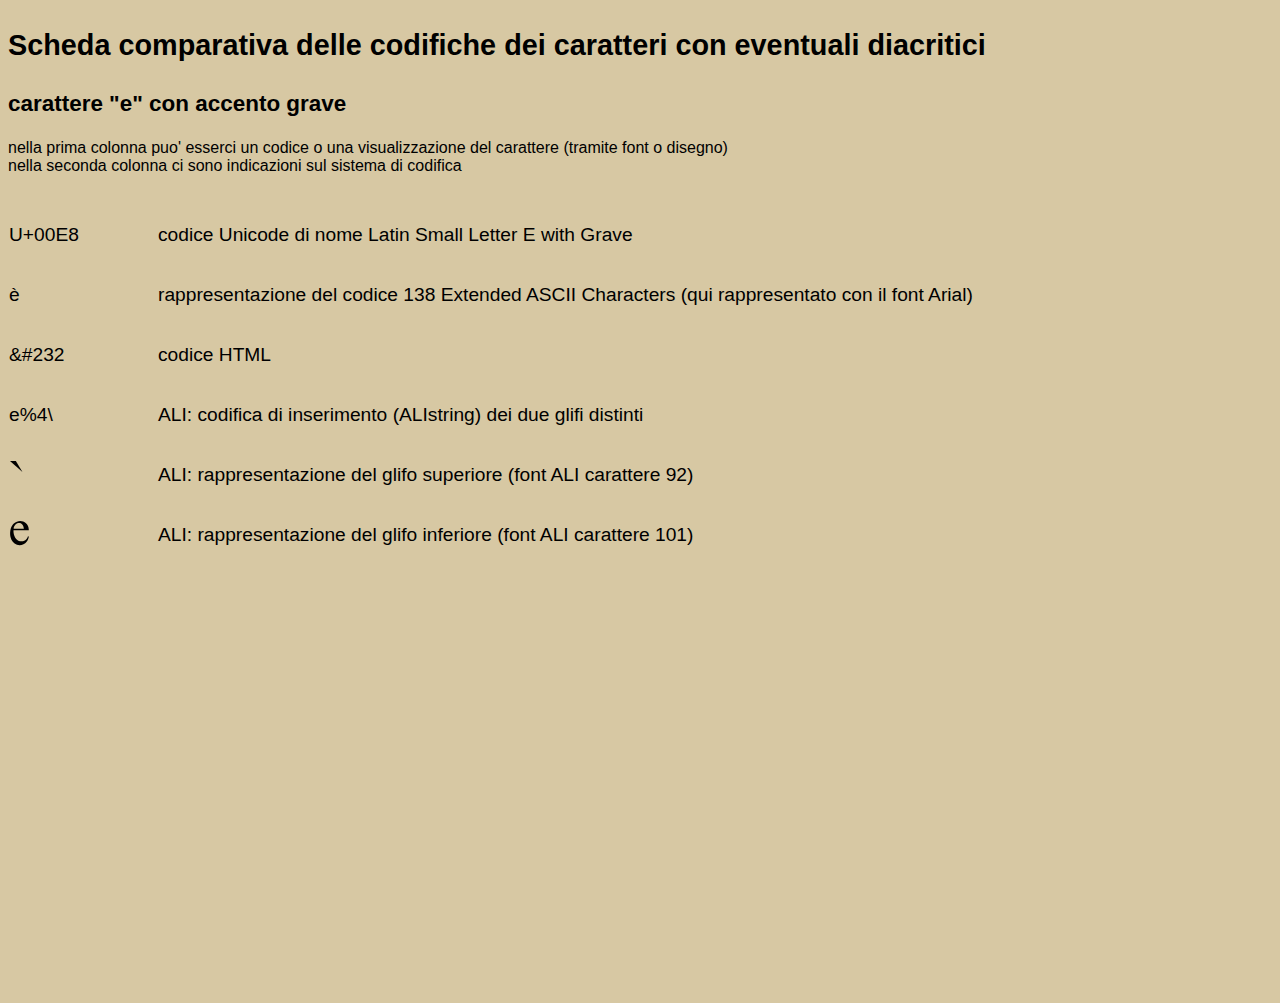
==== 0001_scheda_comparativa.html @ c148b569 "vers. 2" ====
<!DOCTYPE HTML>
<html>

<head>
  <style>
    body {
      background-color: #D7C8A3;
    }
  </style>
</head>

<body>

  <svg id="svgPagina" width="1200" height="800">
    <style>
      .s1 {
        font-family: Arial;
        font-size: 1.2em;
      }
    </style>
    <style>
      .s2 {
        font-family: Arial;
        font-size: 1.0em;
      }
    </style>
  </svg>

  <h2>
    <p class="s1">Scheda comparativa delle codifiche dei caratteri con eventuali diacritici</p>
  </h2>
  <h3>
    <p class="s1">carattere "e" con accento grave</p>
  </h3>

    <p class="s2">nella prima colonna puo' esserci un codice o una visualizzazione del carattere (tramite font o
      disegno) <br>
      nella seconda colonna ci sono indicazioni sul sistema di codifica </p>  </h4>


  <script type="text/javascript">
    // emulazione dei dati letti da un file JSON 
    var pagina = {
      "INFORMAZIONI": "",
      "RIGHE": [
        [{ "puAs": "nEZF4", "tipo": "tex" }, "U+00E8", "codice Unicode di nome Latin Small Letter E with Grave"],
        [{ "puAs": "3ttg4", "tipo": "tex" }, "è", "rappresentazione del codice 138 Extended ASCII Characters (qui rappresentato con il font Arial)"],
        [{ "puAs": "ddZ2s", "tipo": "tex" }, "&#232", "codice HTML"],
        [{ "puAs": "e5y75", "tipo": "tex" }, "e%4\\", "ALI: codifica di inserimento (ALIstring) dei due glifi distinti"],
        [{ "puAs": "r3dr2", "tipo": "coo", "x": 1, "y": -20, "scaleX": 0.75, "scaleY": 0.75 }, "M 0.00330109,-0.0021099 16.604002,14.640696 7.7916458,0.00181082 z", "ALI: rappresentazione del glifo superiore (font ALI carattere 92)"],
        [{ "puAs": "r3dr2", "tipo": "coo", "x": 1, "y": -20, "scaleX": 0.75, "scaleY": 0.75 },
        "M 9.2559264,31.691416 c -4.667333,-1.73501 -7.244902,-4.79526 -8.60462197,-10.21597 -0.7865,-3.13548 -0.605553,-8.41943 0.39053197,-11.40417 0.933176,-2.7962396 2.292974,-4.9916296 " +
        "4.077146,-6.5825396 4.841482,-4.31707004 11.6292286,-4.46896004 16.1966636,-0.36244 2.213626,1.99024 3.712665,5.24084 3.712665,8.0507496 v 1.29935 H 14.841852 4.6553934 v 1.67747 c " +
        "0,1.98878 0.765843,5.17237 1.674844,6.96226 0.358125,0.70518 0.817345,1.73465 1.910056,2.9256 1.092711,1.19095 1.7692426,1.83125 3.6423706,2.53591 1.873128,0.70467 5.142652,0.80388  " +
        "7.131061,-0.16896 1.776522,-0.86917 3.457176,-2.63563 4.337895,-4.55938 0.689446,-1.50595 0.775912,-1.57865 1.404652,-1.18103 0.332261,0.21013 0.340254,0.43283 0.05446,1.51731  " +
        "-0.444481,1.68661 -1.635765,4.1795 -2.663801,5.57429 -2.812106,3.81535 -8.520347,5.55627 -12.8910006,3.93155 z M 18.259634,8.9706664 c -0.332343,-2.679 -1.935014,-5.06339 -3.97679,-5.9165 " +
        "-1.050736,-0.43902 -3.017372,-0.47334 -4.4429466,-0.0775 -2.156347,0.59871 -4.91992,4.3799 -4.91992,6.73156 v 0.6515296 h 6.7559876 6.755989 z", "ALI: rappresentazione del glifo inferiore (font ALI carattere 101)"]
      ]
    };

    var svg = document.getElementById('svgPagina');
    var am = 'http://www.w3.org/2000/svg';
    var rigY = -10;
    var stepY = 60;
    const rigX = [1, 150];
    for (let k = 0; k < pagina.RIGHE.length; k++) {
      let r = pagina.RIGHE[k];
      rigY += stepY;
      if (r[0].tipo == "tex") {
        wriTex(r, 1, 0);
        wriTex(r, 2, 1);
      }
      if (r[0].tipo == "coo") {
        let pathElem = document.createElementNS(am, 'path');
        let gElem = document.createElementNS(am, 'g');
        let d = r[1];
        let fill = 0;
        pathElem.setAttribute('fill', fill);
        pathElem.setAttribute("transform", "scale(" + r[0].scaleX + "," + r[0].scaleY + ")");
        pathElem.setAttribute('d', d);
        gElem.appendChild(pathElem);
        let x = rigX[0] + r[0].x;
        let y = rigY + r[0].y;
        gElem.setAttribute("transform", "translate(" + x + "," + y + ")");
        svg.appendChild(gElem);
        wriTex(r, 2, 1);

      }
    };

    document.body.appendChild(svg);

    function wriTex(r, a, b) {
      let textElem = document.createElementNS(am, 'text');
      textElem.textContent = r[a];
      textElem.setAttribute('x', rigX[b]);
      textElem.setAttribute('y', rigY);
      textElem.setAttribute('class', 's1');
      svg.appendChild(textElem);
    }

  </script>
</body>

</html>
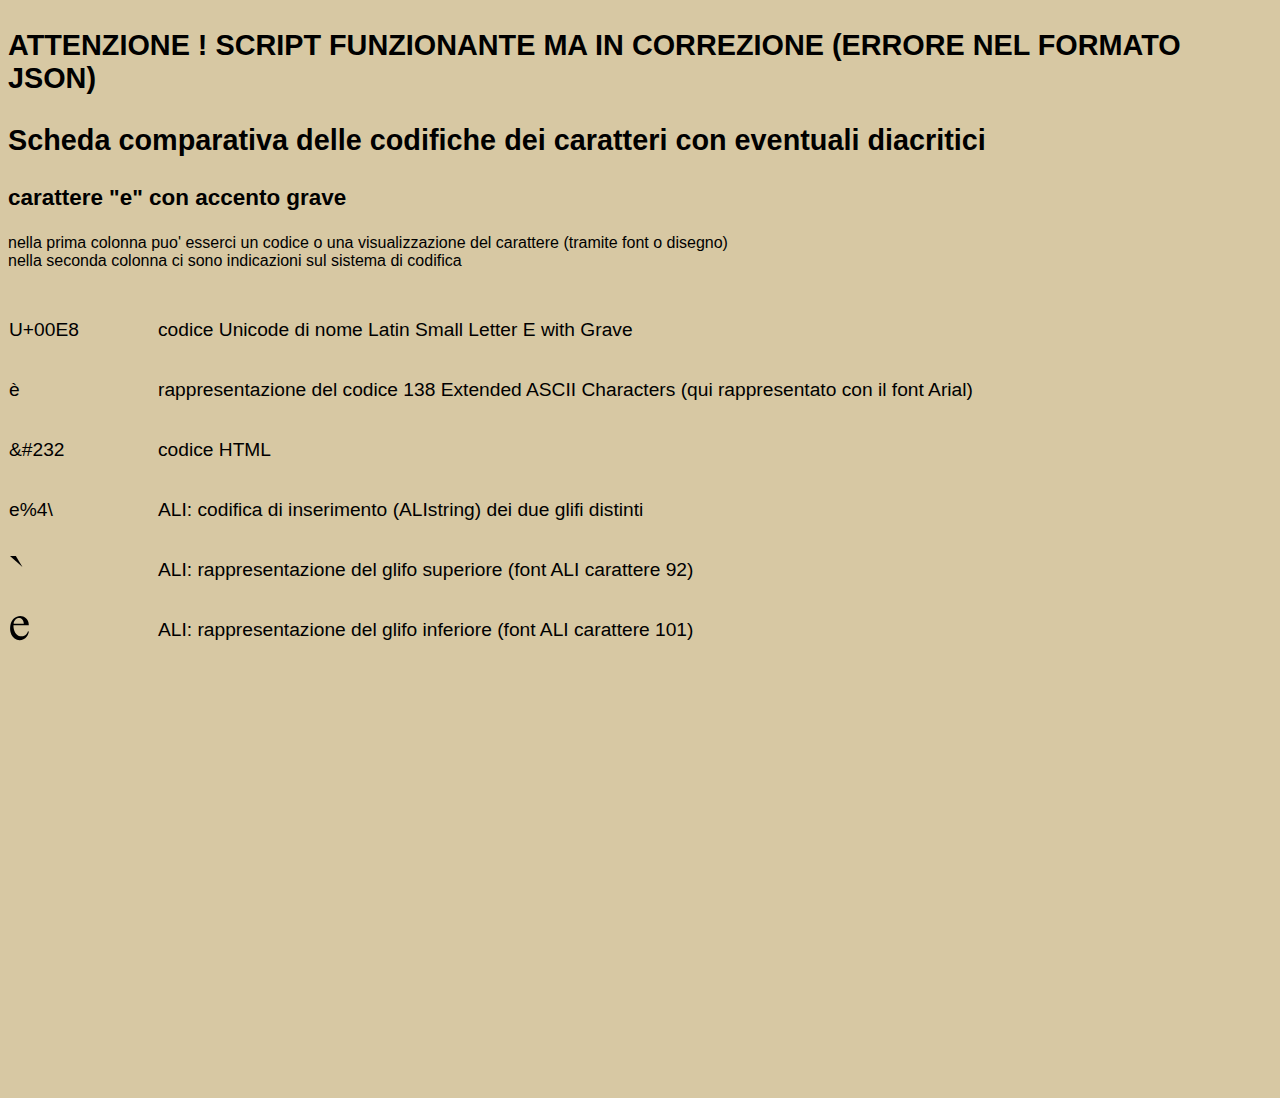
==== commit f7987670: "alert formato JSON emulato" ====
--- a/0001_scheda_comparativa.html
+++ b/0001_scheda_comparativa.html
@@ -27,6 +27,7 @@
   </svg>
 
   <h2>
+      <p class="s1">ATTENZIONE ! SCRIPT FUNZIONANTE MA IN CORREZIONE (ERRORE NEL FORMATO JSON) </p>
     <p class="s1">Scheda comparativa delle codifiche dei caratteri con eventuali diacritici</p>
   </h2>
   <h3>
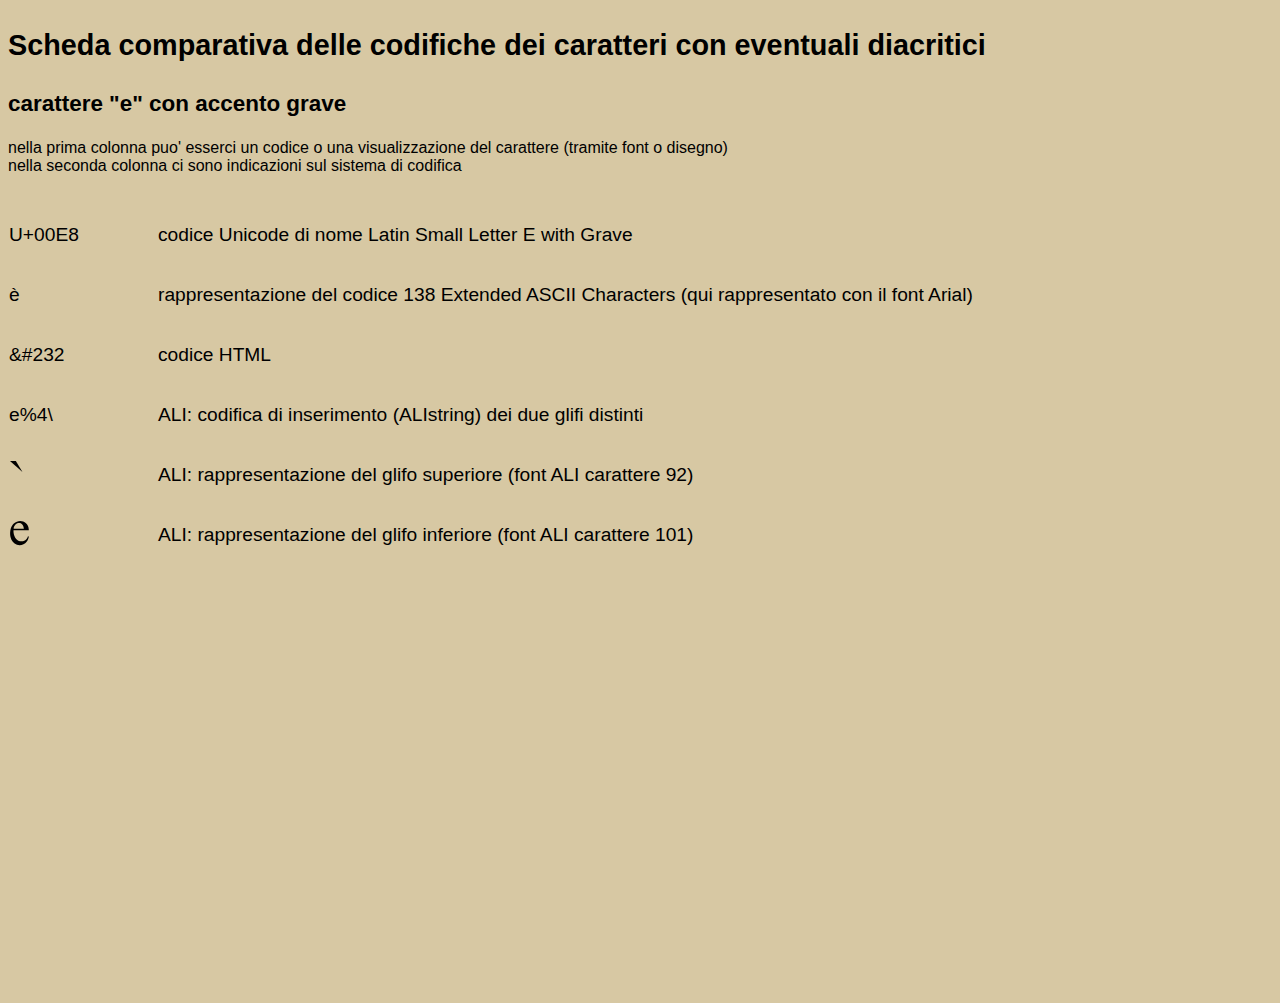
==== commit 69aa879d: "fine alert" ====
--- a/0001_scheda_comparativa.html
+++ b/0001_scheda_comparativa.html
@@ -27,7 +27,6 @@
   </svg>
 
   <h2>
-      <p class="s1">ATTENZIONE ! SCRIPT FUNZIONANTE MA IN CORREZIONE (ERRORE NEL FORMATO JSON) </p>
     <p class="s1">Scheda comparativa delle codifiche dei caratteri con eventuali diacritici</p>
   </h2>
   <h3>
